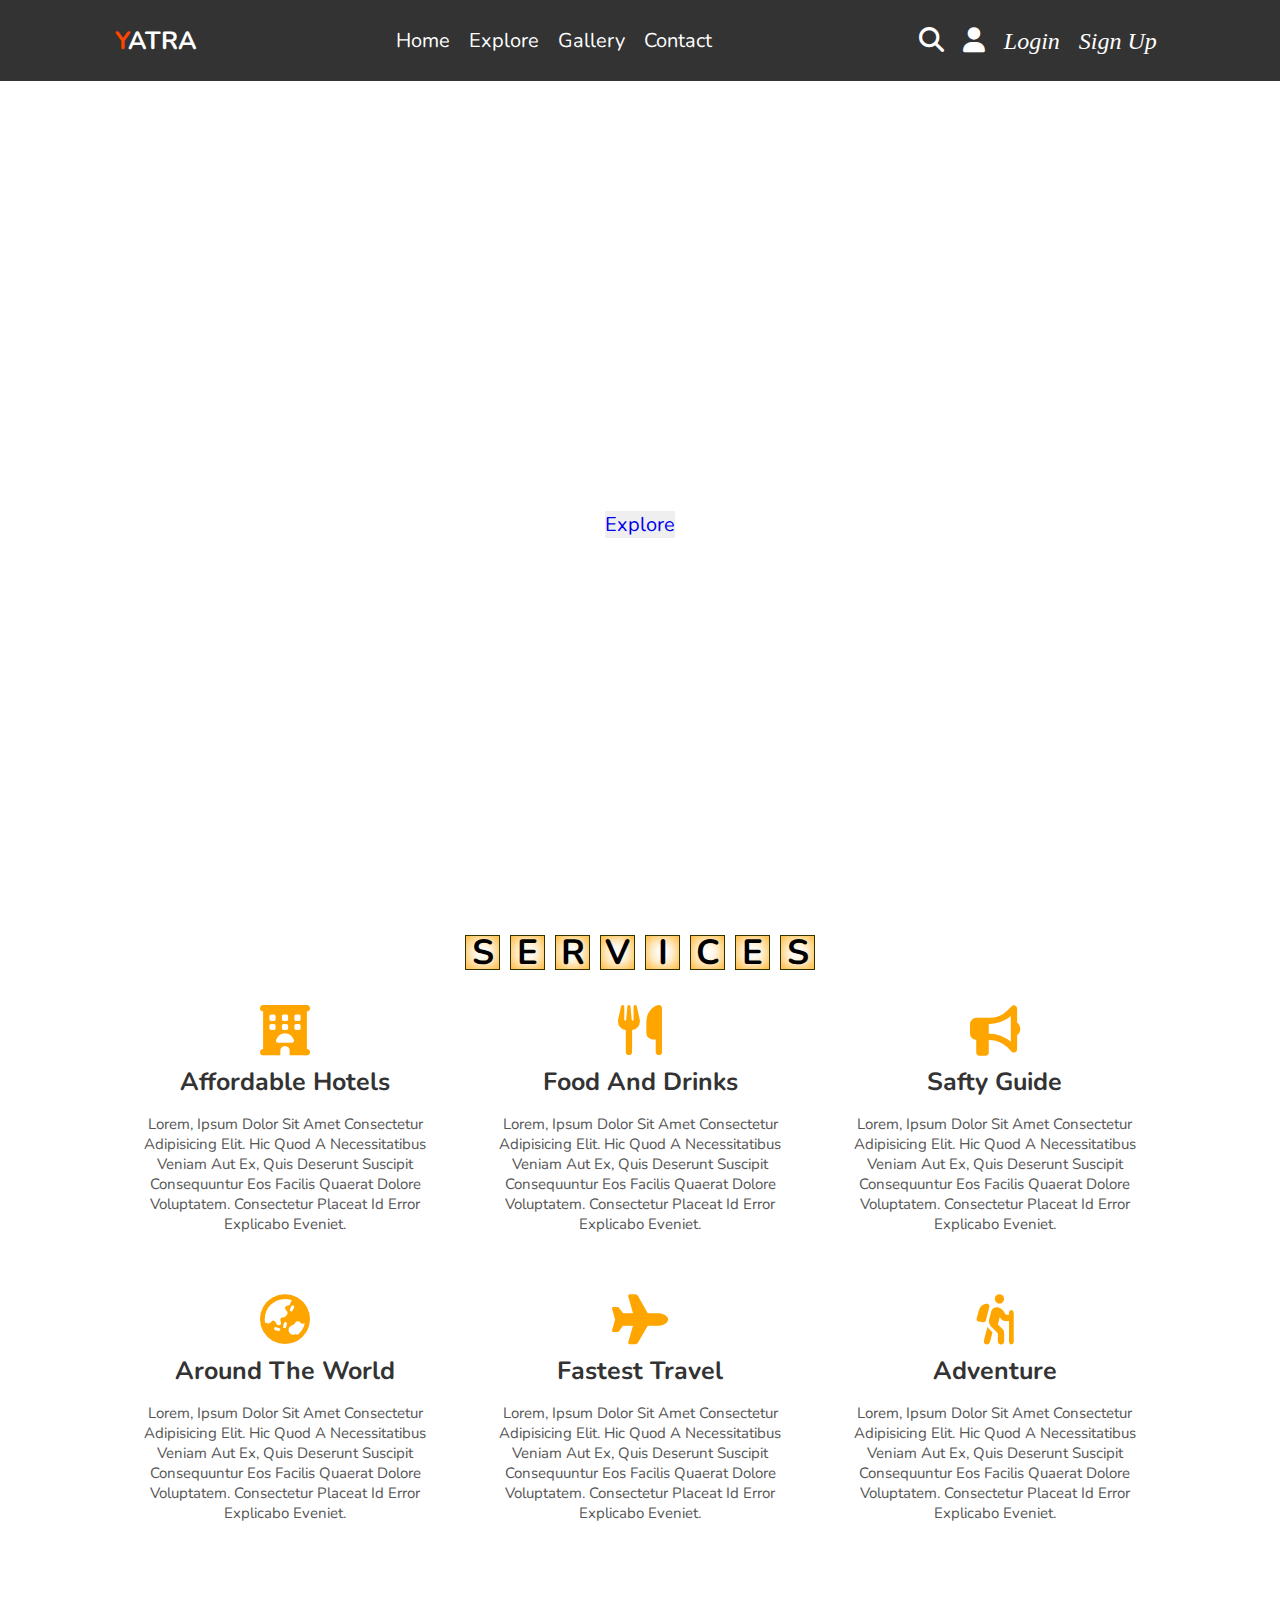
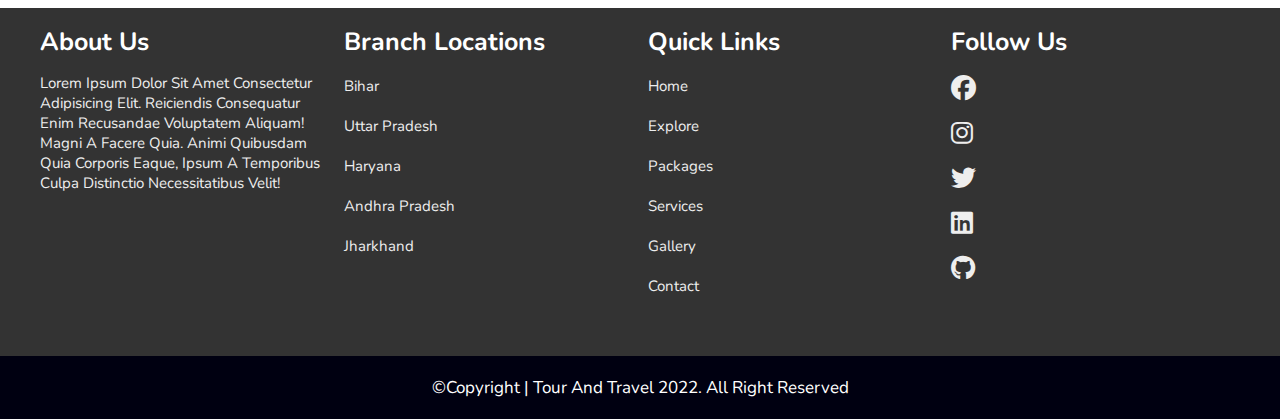
==== index.html @ 65cc7b30 "initial commit" ====
<!DOCTYPE html>
<html lang="en">
  <head>
    <meta charset="UTF-8" />
    <meta http-equiv="X-UA-Compatible" content="IE=edge" />
    <meta name="viewport" content="width=device-width, initial-scale=1.0" />
    <title>Tour and Travel</title>
    <link
      rel="stylesheet"
      href="https://cdnjs.cloudflare.com/ajax/libs/font-awesome/6.1.1/css/all.min.css"
    />
    <link rel="stylesheet" href="./css/home.css" />
  </head>
  <body>
    <!-- header section starts -->
    <header>
      <div id="menu-bar" class="fas fa-bars"></div>

      <a href="#" class="logo"><span>Y</span>ATRA</a>
      <nav class="navbar">
        <a href="/">Home</a>
        <a href="./html/explore_page.html">Explore</a>
        <!-- <a href="#Packages">Packages</a> -->
        <!-- <a href="#Services">Services</a> -->
        <a href="./html/image_gallery1.html">Gallery</a>
        <a href="#Contact">Contact</a>
      </nav>

      <div class="icons">
        <i class="fas fa-search" id="search-btn"></i>
        <i class="fas fa-user" id="login-btn"></i>
        <i style="cursor: pointer; color: white"
          ><a
            style="color: white; font-size: 24px; font-family: Verdana"
            href="./html/login_page.html"
            >Login</a
          ></i
        >
        <i style="cursor: pointer; color: white"
          ><a
            style="color: white; font-size: 24px; font-family: Verdana"
            href="./html/signup_page.html"
            >Sign Up</a
          ></i
        >
      </div>
      <form action="" class="search-bar-container">
        <input type="search" id="search-bar" placeholder="search here....." />
        <label for="search-bar" class="search-bar-container"></label>
      </form>
    </header>
    <!-- header section ends -->

    <!-- home section start -->
    <section class="Home" id="Home">
      <div class="video-wrapper">
        <video playsinline autoplay muted loop poster="cake.jpg">
          <source src="./assets/vid-1.mp4" type="video/webm" />
          Your browser does not support the video tag.
        </video>
      </div>
      <div class="content">
        <h2>Adventure is worthwhile</h2>
        <p>discover new places with us, Adventure awaits</p>
        <button><a href="./html/explore_page.html">Explore</a></button>
      </div>
    </section>
    <!-- home section end -->

    <!-- sevices section starts -->
    <section class="services" id="services">
      <h1 class="heading">
        <span class="span_txt">S</span>
        <span class="span_txt">E</span>
        <span class="span_txt">R</span>
        <span class="span_txt">V</span>
        <span class="span_txt">I</span>
        <span class="span_txt">C</span>
        <span class="span_txt">E</span>
        <span class="span_txt">S</span>
      </h1>

      <div class="box-container">
        <div class="box">
          <i class="fas fa-hotel"></i>
          <h3>Affordable hotels</h3>
          <p>
            Lorem, ipsum dolor sit amet consectetur adipisicing elit. Hic quod a
            necessitatibus veniam aut ex, quis deserunt suscipit consequuntur
            eos facilis quaerat dolore voluptatem. Consectetur placeat id error
            explicabo eveniet.
          </p>
        </div>
        <div class="box">
          <i class="fas fa-utensils"></i>
          <h3>Food and Drinks</h3>
          <p>
            Lorem, ipsum dolor sit amet consectetur adipisicing elit. Hic quod a
            necessitatibus veniam aut ex, quis deserunt suscipit consequuntur
            eos facilis quaerat dolore voluptatem. Consectetur placeat id error
            explicabo eveniet.
          </p>
        </div>
        <div class="box">
          <i class="fas fa-bullhorn"></i>
          <h3>Safty guide</h3>
          <p>
            Lorem, ipsum dolor sit amet consectetur adipisicing elit. Hic quod a
            necessitatibus veniam aut ex, quis deserunt suscipit consequuntur
            eos facilis quaerat dolore voluptatem. Consectetur placeat id error
            explicabo eveniet.
          </p>
        </div>
        <div class="box">
          <i class="fas fa-globe-asia"></i>
          <h3>Around the world</h3>
          <p>
            Lorem, ipsum dolor sit amet consectetur adipisicing elit. Hic quod a
            necessitatibus veniam aut ex, quis deserunt suscipit consequuntur
            eos facilis quaerat dolore voluptatem. Consectetur placeat id error
            explicabo eveniet.
          </p>
        </div>
        <div class="box">
          <i class="fas fa-plane"></i>
          <h3>Fastest Travel</h3>
          <p>
            Lorem, ipsum dolor sit amet consectetur adipisicing elit. Hic quod a
            necessitatibus veniam aut ex, quis deserunt suscipit consequuntur
            eos facilis quaerat dolore voluptatem. Consectetur placeat id error
            explicabo eveniet.
          </p>
        </div>
        <div class="box">
          <i class="fas fa-hiking"></i>
          <h3>Adventure</h3>
          <p>
            Lorem, ipsum dolor sit amet consectetur adipisicing elit. Hic quod a
            necessitatibus veniam aut ex, quis deserunt suscipit consequuntur
            eos facilis quaerat dolore voluptatem. Consectetur placeat id error
            explicabo eveniet.
          </p>
        </div>
      </div>
    </section>

    <!-- footer section start -->
    <section class="footer">
      <div class="box-container">
        <div class="box">
          <h3>About Us</h3>
          <p>
            Lorem ipsum dolor sit amet consectetur adipisicing elit. Reiciendis
            consequatur enim recusandae voluptatem aliquam! Magni a facere quia.
            Animi quibusdam quia corporis eaque, ipsum a temporibus culpa
            distinctio necessitatibus velit!
          </p>
        </div>
        <div class="box">
          <h3>Branch locations</h3>
          <a href="#">Bihar</a>
          <a href="#">Uttar Pradesh</a>
          <a href="#">Haryana</a>
          <a href="#">Andhra Pradesh</a>
          <a href="#">Jharkhand</a>
        </div>
        <div class="box">
          <h3>Quick links</h3>
          <a href="#">Home</a>
          <a href="#">Explore</a>
          <a href="#">Packages</a>
          <a href="#">Services</a>
          <a href="#">Gallery</a>
          <a href="#">Contact</a>
        </div>
        <div class="box">
          <h3>Follow Us</h3>
          <!-- <a href="#">facebook</a> -->
          <i class="fa-brands fa-facebook"></i>
          <!-- <a href="#">instagram</a> -->
          <i class="fa-brands fa-instagram"></i>
          <!-- <a href="#">twitter</a> -->
          <i class="fa-brands fa-twitter"></i>
          <!-- <a href="#">linkedin</a> -->
          <i class="fa-brands fa-linkedin"></i>
          <!-- <a href="#">github</a> -->
          <i class="fa-brands fa-github"></i>
        </div>
      </div>
      <div>
        <h1 class="credit">
          <p>&copy;Copyright | Tour and Travel 2022. All Right Reserved</p>
        </h1>
      </div>
    </section>

    <script src="./script.js"></script>
  </body>
</html>
---- css/home.css ----
@import url("https://fonts.googleapis.com/css2?family=Balsamiq+Sans:ital@1&family=Nunito:wght@600;700;800&display=swap");

* {
  font-family: "Nunito", sans-serif;
  margin: 0;
  padding: 0;
  box-sizing: border-box;
  text-transform: capitalize;
  outline: none;
  border: none;
  text-decoration: none;
  transition: all 0.2s linear;
}
*::selection {
  color: #fff;
}
html {
  font-size: 62.5%;
  overflow-x: hidden;
  scroll-padding-top: 6rem;
  scroll-behavior: smooth;
}
section {
  padding: 2rem 9%;
}
.heading {
  text-align: center;
  padding: 2.5rem 0;
}
.heading span {
  font-size: 3.5rem;
}
header {
  position: fixed;
  top: 0;
  left: 0;
  right: 0;
  background: #333;
  z-index: 1000;
  display: flex;
  align-items: center;
  justify-content: space-between;
  padding: 2rem 9%;
}
.logo {
  font-size: 2.5rem;
  font-weight: bolder;
  color: #fff;
  text-transform: uppercase;
}
.logo span {
  color: orangered;
}
.navbar a {
  color: #fff;
  font-size: 2rem;
  margin: 0.8rem;
}
.navbar a:hover {
  color: orangered;
}
.icons i {
  font-size: 2.5rem;
  margin: 0.8rem;
  color: #fff;
}
.icons i:hover {
  color: orangered;
}
.search-bar-container {
  position: absolute;
  top: 100%;
  left: 0;
  right: 0;
  padding: 1.5rem 2rem;
  background: #333;
  border-top: 0.1rem solid rgba(225, 255, 255, 0.2);
  display: flex;
  align-items: center;
  z-index: 1001;
  clip-path: polygon(0 0, 100% 0, 100% 0, 0 0);
}
.search-bar-container.active {
  clip-path: polygon(0 0, 100% 0, 100% 100%, 0 100%);
}

.search-bar-container #search-bar {
  width: 100%;
  padding: 1rem;
  text-transform: none;
  color: #333;
  font-size: 1.7rem;
  border-radius: 0.5rem;
}
.search-bar-container label {
  color: #fff;
  cursor: pointer;
  font-size: 3rem;
  margin-left: 1.5rem;
}
.search-bar-container label:hover {
  color: orangered;
}
#menu-bar {
  color: #fff;
  border: 0.4rem solid #fff;
  border-radius: 2rem;
  font-size: 3rem;
  padding: 1rem 1.2rem;
  cursor: pointer;
  display: none;
}
.Home {
  min-height: 100vh;
  display: flex;
  align-items: center;
  justify-content: center;
  flex-flow: column;
  position: relative;
  z-index: 0;
  width: 100%;
  /* border: 7px solid black; */
}
.Home .content {
  text-align: center;
  z-index: 10;
  color: white;
  font-size: 4rem;
}
.Home .content h3 {
  font-size: 4.5rem;
  color: #fff;
  text-transform: uppercase;
  text-shadow: 0 0.3rem 0.5rem rgba(0, 0, 0, 0.1);
  background-color: orange;
  border: 0.1px solid white;
  border-radius: 5px;
}
.Home.content h3 {
  font-size: 1.5rem;
  color: #fff;
  padding: 5rem 0;
}
.Home .content button {
  font-size: 20px;
}
.video-wrapper {
  width: 100%;
  height: 90vh;
  overflow: hidden;
  position: absolute;
  top: 0;
  left: 0;
  z-index: -1;
}
.video-wrapper video {
  /* height: 100%; */
  width: 100%;
  object-fit: cover;
}
.Home .controls {
  padding: 1rem;
  border-radius: 5rem;
  background: rgba(0, 0, 0, 0.7);
  position: relative;
  top: 10rem;
}
.Home .controls .vid-btn {
  height: 2rem;
  width: 2rem;
  display: inline-block;
  border-radius: 50%;
  background: #fff;
  cursor: pointer;
  margin: 0 0.5rem 0;
  font-size: 20px;
}
.Home .controls.vid-btn.active {
  background: var(--orange);
}

/*media queries */
@media (max-width: 1200px) {
  html {
    font-size: 55%;
  }
}
@media (max-width: 991px) {
  header {
    padding: 2rem;
  }
  .video-wrapper {
    height: 95%;
  }
  .video-wrapper video {
    height: 100%;
  }
}
@media (max-width: 768px) {
  #menu-bar {
    display: initial;
  }
  .navbar {
    position: absolute;
    top: 100%;
    right: 0;
    left: 0;
    background: #333;
    border-top: 0.1rem solid rgba(225, 255, 255, 0.2);
    padding: 1rem 2rem;
    clip-path: polygon(0 0, 100% 0, 100% 0, 0 0);
  }

  .navbar.active {
    clip-path: polygon(0 0, 100% 0, 100% 100%, 0 100%);
  }

  .navbar a {
    display: block;
    border-radius: 0.5rem;
    padding: 1.5rem;
    margin: 1rem 0;
    background: #222;
  }
}
@media (max-width: 450px) {
  html {
    font-size: 55%;
  }

  .video-wrapper {
    border: 2px solid #000;
    width: 100%;
    height: 900px;
    position: absolute;
    overflow: hidden;
    text-align: center;
    display: flex;
    align-items: center;
    justify-content: center;
  }
  video {
    /* margin-top: 20%; */
    object-fit: cover;
    position: absolute;
    top: 0;
    left: 0;
    height: 100%;
    /* width: 100%; */
  }

  .content {
    position: relative;
    color: black;
    text-shadow: 1px 1px 8px rgba(0, 0, 0, 0.6);
  }
}

.services .box-container {
  display: flex;
  flex-wrap: wrap;
  gap: 1.5rem;
}
.services .box-container .box {
  flex: 1 1 30rem;
  border-radius: 2rem;
  padding: 1rem;
  text-align: center;
}
.services .box-container .box i {
  padding: 1rem;
  font-size: 5rem;
  color: orange;
}
.services .box-container .box h3 {
  font-size: 2.5rem;
  color: #333;
}
.services .box-container .box p {
  font-size: 1.5rem;
  color: #555;
  padding: 1em 0;
}
.services .box-container .box:hover {
  box-shadow: 0 1rem 2rem rgba(0, 0, 0.2, 0.3);
}
.span_txt {
  display: flex;
  align-items: center;
  justify-content: center;
  flex-direction: row;
  margin: 5px;
  border: 1px solid #330;
  height: 35px;
  width: 35px;
  box-shadow: 0 0 15px orange inset;
}
.services .heading {
  display: flex;
  flex-direction: row;
  justify-content: center;
  align-items: center;
  padding: 10px;
}
/* .span_txt:hover{
    background-color: rgb(231, 187, 106);
} */
.footer {
  background-color: #333;
  color: #eee;
  padding: 0;
}
.footer .box-container {
  display: flex;
  flex-wrap: wrap;
  gap: 1.5rem;
  margin: 4rem;
}
.footer .box-container .box {
  padding: 1rem 0;
  flex: 1 1 25rem;
}
.footer .box-container .box h3 {
  font-size: 2.5rem;
  padding: 0.7rem 0;
  color: #fff;
}
.footer .box-container .box p {
  font-size: 1.5rem;
  padding: 0.7rem 0;
  color: #eee;
}
.footer .box-container .box a {
  display: block;
  font-size: 1.5rem;
  padding: 1rem 0;
  color: #eee;
}
.footer .box-container .box i {
  display: block;
  font-size: 2.5rem;
  padding: 1rem 0;
  color: #eee;
}
.footer .box-container .box a:hover {
  color: orangered;
  text-decoration: underline;
}
.footer .box-container .box i:hover {
  color: orangered;
}
.footer .credit {
  text-align: center;
  padding: 2rem 1rem;
  margin-top: 1rem;
  font-size: 1.7rem;
  font-weight: normal;
  color: #fff;
  background-color: #001;
  width: 100%;
}
.footer .credit span {
  color: orangered;
}
.container {
  height: 80vh;
  width: 100%;
  text-align: center;
  /*background-image: url(https://i0.wp.com/stanzaliving.wpcomstaging.com/wp-content/uploads/2022/04/45251-places-to-visit-in-vijayawada.jpg?fit=1000%2C562&ssl=1);
    background-repeat: no-repeat;*/
}
.explore_btns {
  display: flex;
  justify-content: center;
  align-items: center;
  flex-wrap: wrap;
}
.btn {
  border: 2px solid darkblue;
  font-size: 25px;
  padding: 10px 20px;
  margin-right: 25px;
  border-radius: 5px;
  box-shadow: 0 0 15px orange inset;
}
.btn:hover {
  box-shadow: 0 1rem 2rem rgba(0, 0, 0.2, 0.3);
  background-color: 0 0 15px orange inset;
}
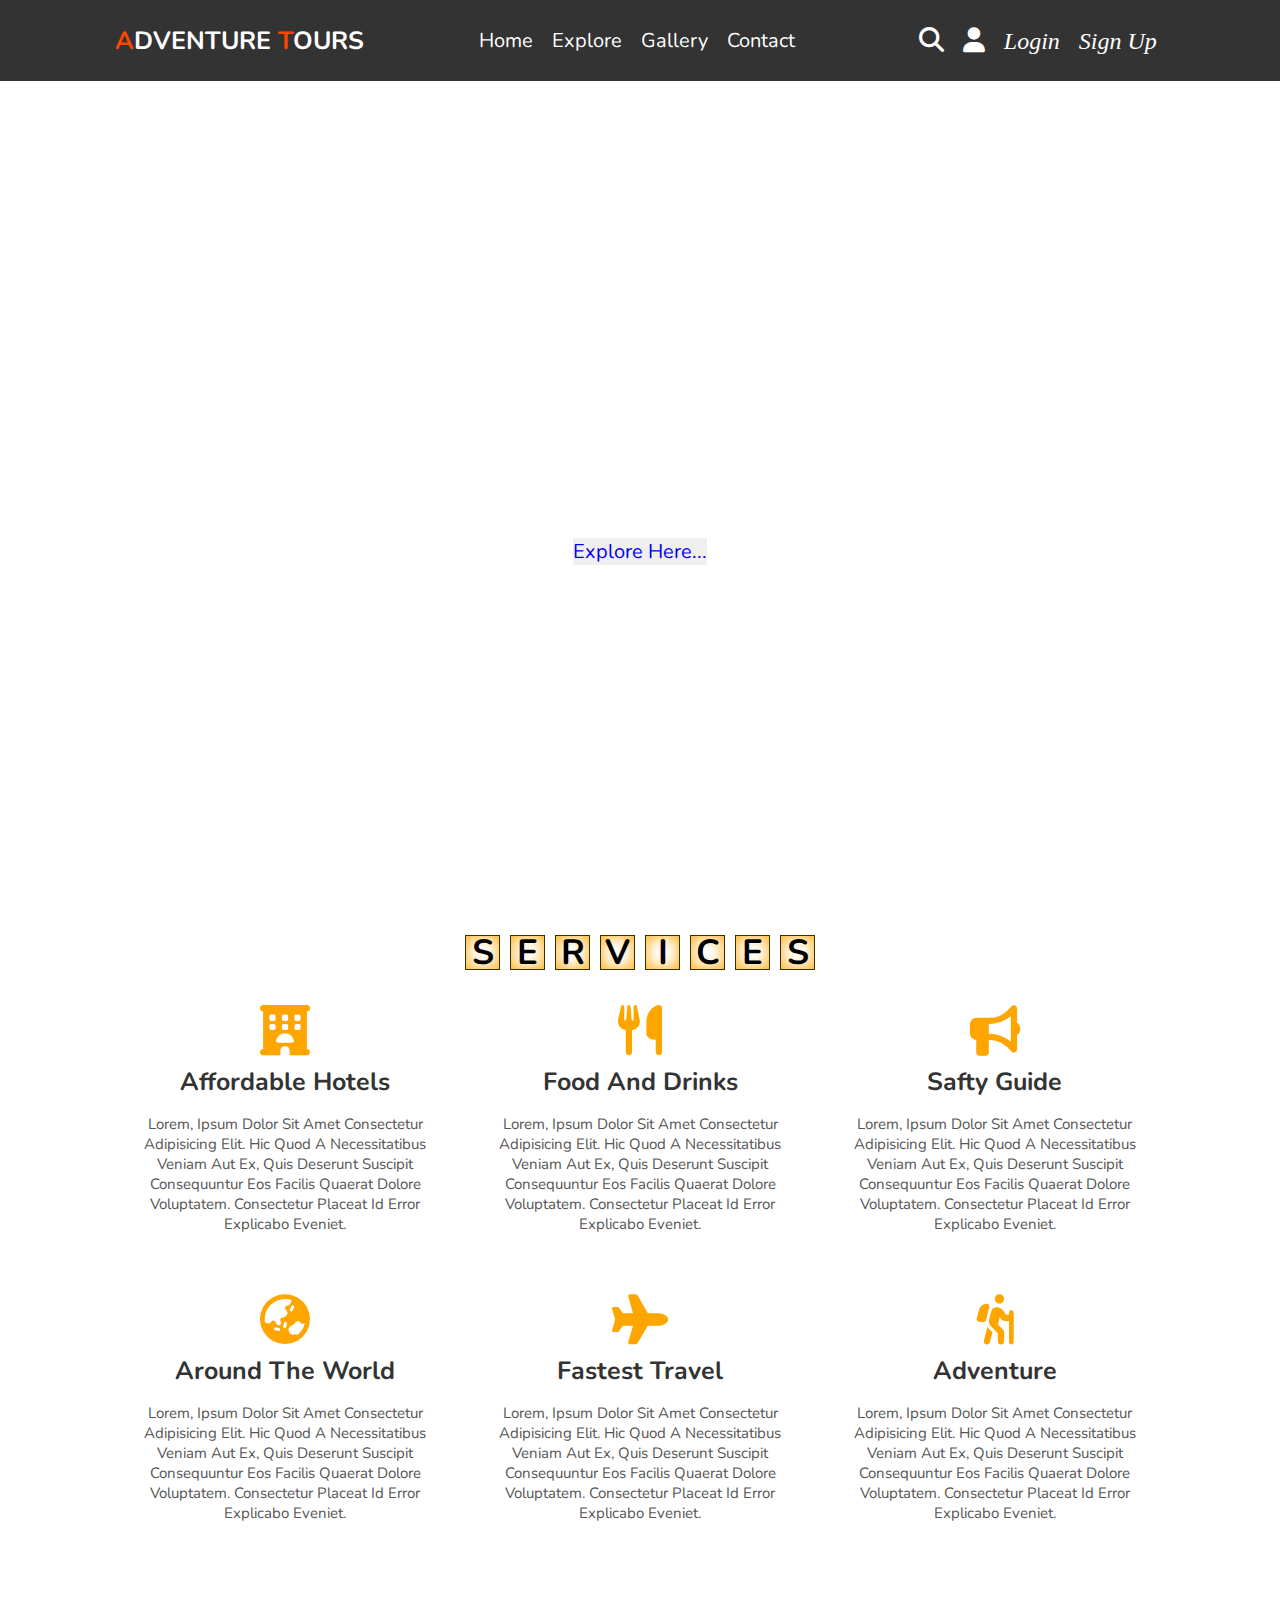
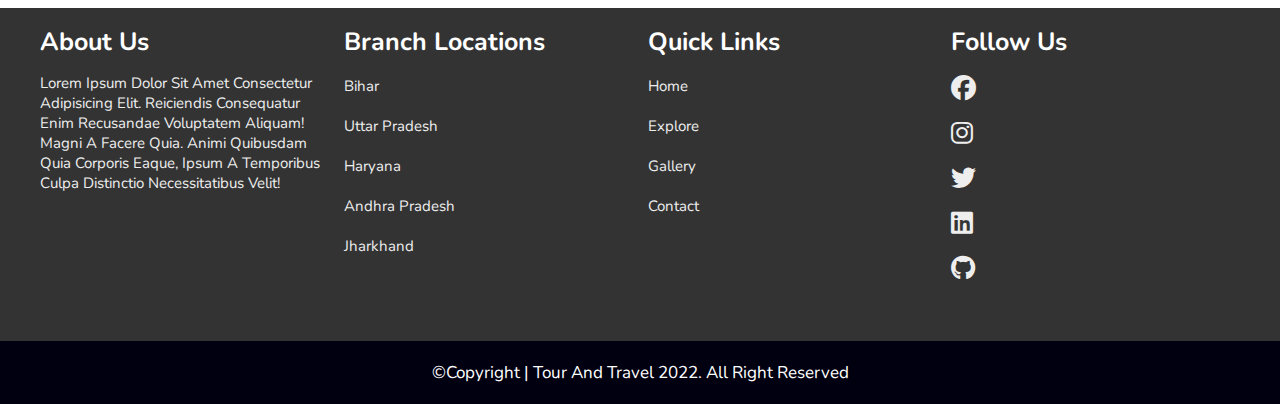
==== commit 0057fbef: "done changes" ====
--- a/index.html
+++ b/index.html
@@ -16,9 +16,10 @@
     <header>
       <div id="menu-bar" class="fas fa-bars"></div>
 
-      <a href="#" class="logo"><span>Y</span>ATRA</a>
+      <a href="#" class="logo"><span>A</span>dventure <span>T</span>ours</a>
+    
       <nav class="navbar">
-        <a href="/">Home</a>
+        <a href="./index.html">Home</a>
         <a href="./html/explore_page.html">Explore</a>
         <!-- <a href="#Packages">Packages</a> -->
         <!-- <a href="#Services">Services</a> -->
@@ -55,14 +56,14 @@
     <section class="Home" id="Home">
       <div class="video-wrapper">
         <video playsinline autoplay muted loop poster="cake.jpg">
-          <source src="./assets/vid-1.mp4" type="video/webm" />
+          <source src="./assets/Sea - 10817.mp4" type="video/webm" />
           Your browser does not support the video tag.
         </video>
       </div>
       <div class="content">
-        <h2>Adventure is worthwhile</h2>
-        <p>discover new places with us, Adventure awaits</p>
-        <button><a href="./html/explore_page.html">Explore</a></button>
+        <h2>Begin your journey</h2>
+        <p>Travelling - it leaves you speechless, then turns you into a storyteller</p>
+        <button><a href="./html/explore_page.html">Explore here...</a></button>
       </div>
     </section>
     <!-- home section end -->
@@ -158,19 +159,19 @@
         </div>
         <div class="box">
           <h3>Branch locations</h3>
-          <a href="#">Bihar</a>
+          <a href="./html/bihar.html">Bihar</a>
           <a href="#">Uttar Pradesh</a>
           <a href="#">Haryana</a>
           <a href="#">Andhra Pradesh</a>
-          <a href="#">Jharkhand</a>
+          <a href="./html/Jharkhand.html">Jharkhand</a>
         </div>
         <div class="box">
           <h3>Quick links</h3>
-          <a href="#">Home</a>
-          <a href="#">Explore</a>
-          <a href="#">Packages</a>
-          <a href="#">Services</a>
-          <a href="#">Gallery</a>
+          <a href="./index.html">Home</a>
+          <a href="./html/explore_page.html">Explore</a>
+          <!--<a href="#">Packages</a> -->
+          <!--<a href="#">Services</a>-->
+          <a href="./html/image_gallery1.html">Gallery</a>
           <a href="#">Contact</a>
         </div>
         <div class="box">
--- a/css/home.css
+++ b/css/home.css
@@ -146,7 +146,7 @@
 }
 .video-wrapper {
   width: 100%;
-  height: 90vh;
+  height: 95vh;
   overflow: hidden;
   position: absolute;
   top: 0;
